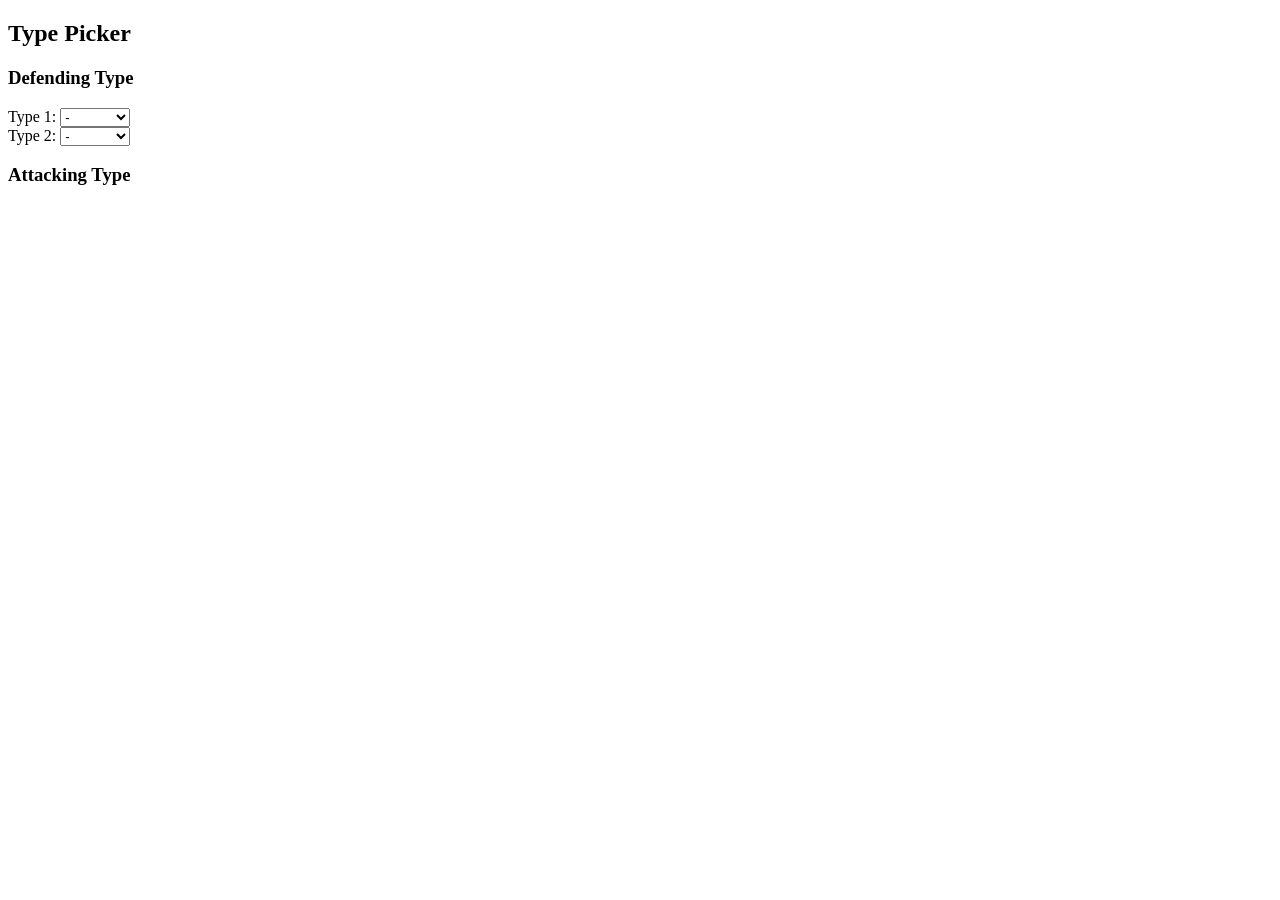
==== index.html @ 640db564 "Separate file for types" ====
<!DOCTYPE html>
<html>
    <head>
        <meta charset="UTF-8">
        <title>Battle Helper</title>
        <script type="text/javascript" src="battleHelper.js"></script>
        <script type="text/javascript" src="types.js"></script>
    </head>
    <body>
        <div>
            <h2>Type Picker</h2>
            <h3>Defending Type</h3>
            <div>
                Type 1:
                <select id="defender1" onchange="defenderChanged()">
                    <option value=""selected>-</option>
                    <option value="bug">Bug</option>
                    <option value="dark">Dark</option>
                    <option value="dragon">Dragon</option>
                    <option value="electric">Electric</option>
                    <option value="fairy">Fairy</option>
                    <option value="fighting">Fighting</option>
                    <option value="fire">Fire</option>
                    <option value="flying">Flying</option>
                    <option value="ghost">Ghost</option>
                    <option value="grass">Grass</option>
                    <option value="ground">Ground</option>
                    <option value="ice">Ice</option>
                    <option value="normal">Normal</option>
                    <option value="poison">Poison</option>
                    <option value="psychic">Psychic</option>
                    <option value="rock">Rock</option>
                    <option value="steel">Steel</option>
                    <option value="water">Water</option> 
                </select>
            </div>
            <div>
                Type 2:
                <select id="defender2" onchange="defenderChanged()">
                    <option value=""selected>-</option>
                    <option value="bug">Bug</option>
                    <option value="dark">Dark</option>
                    <option value="dragon">Dragon</option>
                    <option value="electric">Electric</option>
                    <option value="fairy">Fairy</option>
                    <option value="fighting">Fighting</option>
                    <option value="fire">Fire</option>
                    <option value="flying">Flying</option>
                    <option value="ghost">Ghost</option>
                    <option value="grass">Grass</option>
                    <option value="ground">Ground</option>
                    <option value="ice">Ice</option>
                    <option value="normal">Normal</option>
                    <option value="poison">Poison</option>
                    <option value="psychic">Psychic</option>
                    <option value="rock">Rock</option>
                    <option value="steel">Steel</option>
                    <option value="water">Water</option> 
                </select>
            </div>
            <h3>Attacking Type</h3>
            <div>
                <span id="attacker"></span>
            </div>
        </div>
    </body>
</html>
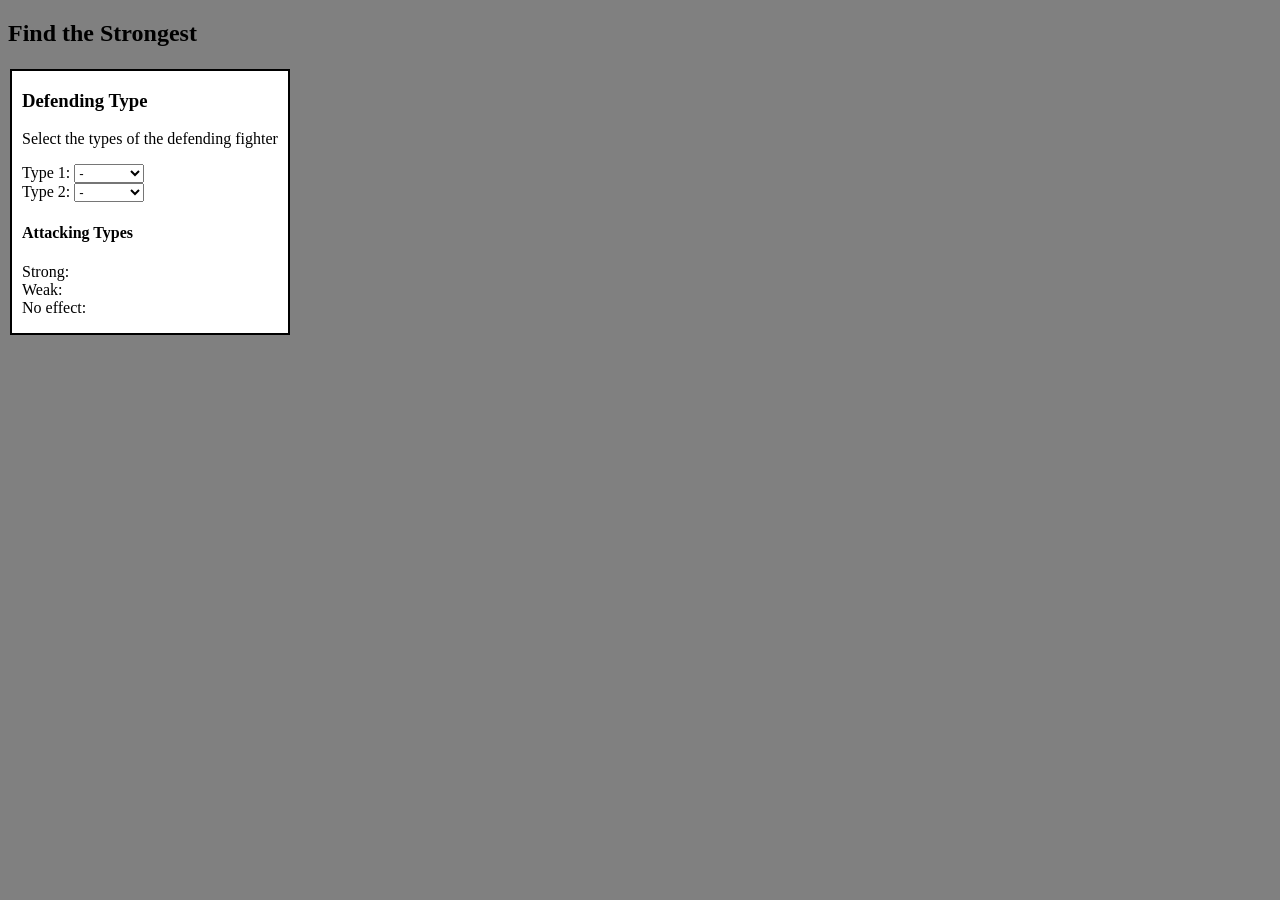
==== commit b3f38861: "CSS for UI" ====
--- a/index.html
+++ b/index.html
@@ -3,65 +3,73 @@
     <head>
         <meta charset="UTF-8">
         <title>Battle Helper</title>
+        <script type="text/javascript" src="types.js"></script>
         <script type="text/javascript" src="battleHelper.js"></script>
-        <script type="text/javascript" src="types.js"></script>
+        <link rel="stylesheet" href="battleStyles.css">
     </head>
     <body>
-        <div>
-            <h2>Type Picker</h2>
-            <h3>Defending Type</h3>
-            <div>
-                Type 1:
-                <select id="defender1" onchange="defenderChanged()">
-                    <option value=""selected>-</option>
-                    <option value="bug">Bug</option>
-                    <option value="dark">Dark</option>
-                    <option value="dragon">Dragon</option>
-                    <option value="electric">Electric</option>
-                    <option value="fairy">Fairy</option>
-                    <option value="fighting">Fighting</option>
-                    <option value="fire">Fire</option>
-                    <option value="flying">Flying</option>
-                    <option value="ghost">Ghost</option>
-                    <option value="grass">Grass</option>
-                    <option value="ground">Ground</option>
-                    <option value="ice">Ice</option>
-                    <option value="normal">Normal</option>
-                    <option value="poison">Poison</option>
-                    <option value="psychic">Psychic</option>
-                    <option value="rock">Rock</option>
-                    <option value="steel">Steel</option>
-                    <option value="water">Water</option> 
-                </select>
-            </div>
-            <div>
-                Type 2:
-                <select id="defender2" onchange="defenderChanged()">
-                    <option value=""selected>-</option>
-                    <option value="bug">Bug</option>
-                    <option value="dark">Dark</option>
-                    <option value="dragon">Dragon</option>
-                    <option value="electric">Electric</option>
-                    <option value="fairy">Fairy</option>
-                    <option value="fighting">Fighting</option>
-                    <option value="fire">Fire</option>
-                    <option value="flying">Flying</option>
-                    <option value="ghost">Ghost</option>
-                    <option value="grass">Grass</option>
-                    <option value="ground">Ground</option>
-                    <option value="ice">Ice</option>
-                    <option value="normal">Normal</option>
-                    <option value="poison">Poison</option>
-                    <option value="psychic">Psychic</option>
-                    <option value="rock">Rock</option>
-                    <option value="steel">Steel</option>
-                    <option value="water">Water</option> 
-                </select>
-            </div>
-            <h3>Attacking Type</h3>
-            <div>
-                <span id="attacker"></span>
-            </div>
+        <h2>Find the Strongest</h2>
+
+        <div class="picker">
+        <h3>Defending Type</h3>
+        <p>
+            Select the types of the defending fighter
+        </p>
+            Type 1:
+            <select id="defender1" onchange="defenderChanged()">
+                <option value=""selected>-</option>
+                <option value="bug">Bug</option>
+                <option value="dark">Dark</option>
+                <option value="dragon">Dragon</option>
+                <option value="electric">Electric</option>
+                <option value="fairy">Fairy</option>
+                <option value="fighting">Fighting</option>
+                <option value="fire">Fire</option>
+                <option value="flying">Flying</option>
+                <option value="ghost">Ghost</option>
+                <option value="grass">Grass</option>
+                <option value="ground">Ground</option>
+                <option value="ice">Ice</option>
+                <option value="normal">Normal</option>
+                <option value="poison">Poison</option>
+                <option value="psychic">Psychic</option>
+                <option value="rock">Rock</option>
+                <option value="steel">Steel</option>
+                <option value="water">Water</option> 
+            </select>
+        <br/>
+            Type 2:
+            <select id="defender2" onchange="defenderChanged()">
+                <option value=""selected>-</option>
+                <option value="bug">Bug</option>
+                <option value="dark">Dark</option>
+                <option value="dragon">Dragon</option>
+                <option value="electric">Electric</option>
+                <option value="fairy">Fairy</option>
+                <option value="fighting">Fighting</option>
+                <option value="fire">Fire</option>
+                <option value="flying">Flying</option>
+                <option value="ghost">Ghost</option>
+                <option value="grass">Grass</option>
+                <option value="ground">Ground</option>
+                <option value="ice">Ice</option>
+                <option value="normal">Normal</option>
+                <option value="poison">Poison</option>
+                <option value="psychic">Psychic</option>
+                <option value="rock">Rock</option>
+                <option value="steel">Steel</option>
+                <option value="water">Water</option> 
+            </select>
+            <p>
+                <h4>Attacking Types</h4>
+                Strong:
+                <span id="strongAttackers"></span>
+                <br/>
+                Weak:
+                <br/>
+                No effect:
+            </p>
         </div>
+
     </body>
 </html>
--- a/battleStyles.css
+++ b/battleStyles.css
@@ -0,0 +1,27 @@
+body {
+    background: gray;
+}
+
+.picker { 
+  border: 2px solid black;
+  background-color: white;
+  margin: 2px;
+  padding: 0px 10px;  /* vertical | horizontal */
+  display: inline-block;
+}
+
+#strongAttackers {
+    color: green;
+}
+
+#weakAttackers {
+    color: orange;
+}
+
+#noAttackers {
+    color: red;
+}
+
+#defender {
+    color: red;
+}
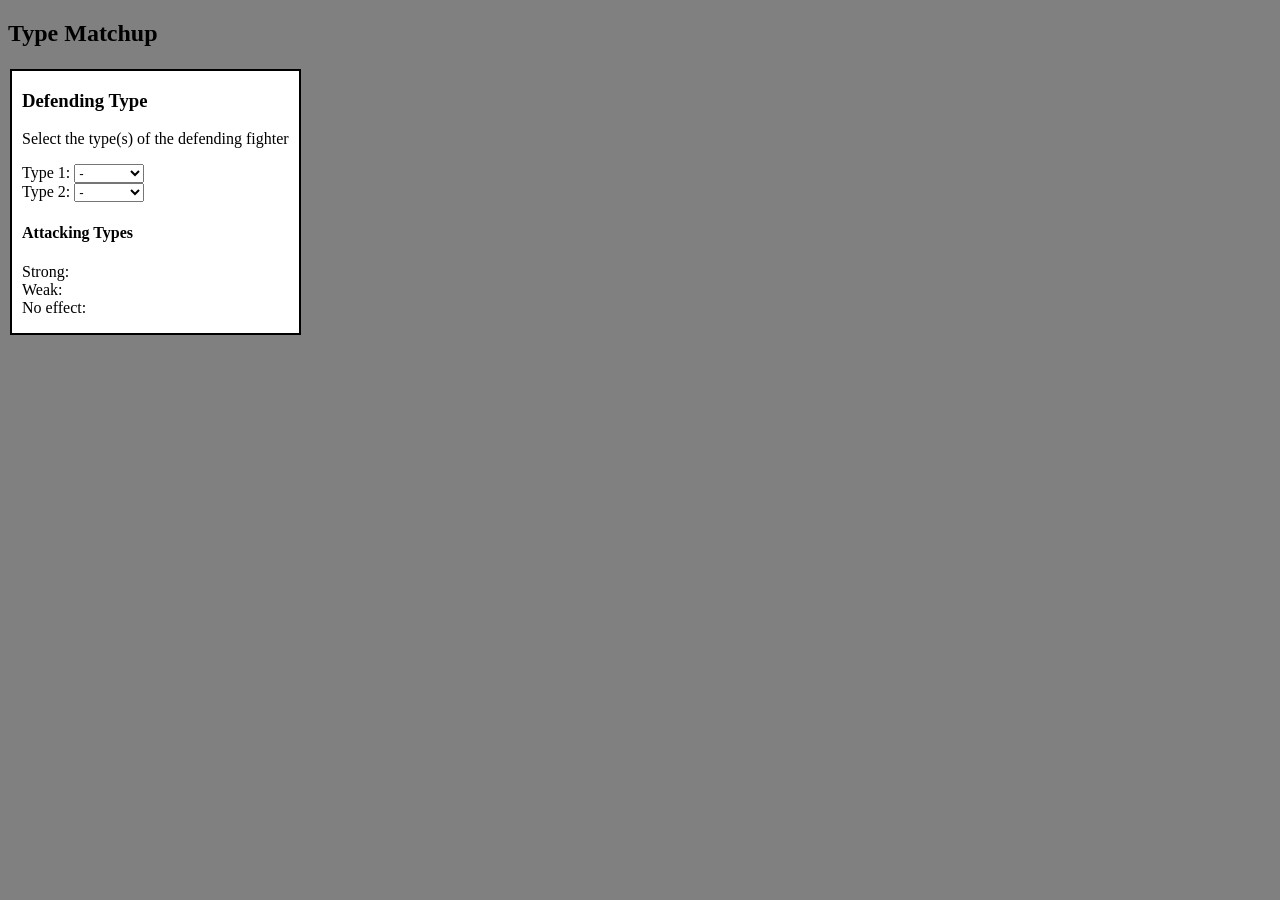
==== commit 572ad237: "Show weak attackers" ====
--- a/index.html
+++ b/index.html
@@ -8,12 +8,12 @@
         <link rel="stylesheet" href="battleStyles.css">
     </head>
     <body>
-        <h2>Find the Strongest</h2>
+        <h2>Type Matchup</h2>
 
         <div class="picker">
         <h3>Defending Type</h3>
         <p>
-            Select the types of the defending fighter
+            Select the type(s) of the defending fighter
         </p>
             Type 1:
             <select id="defender1" onchange="defenderChanged()">
@@ -66,8 +66,10 @@
                 <span id="strongAttackers"></span>
                 <br/>
                 Weak:
+                <span id="weakAttackers"></span>
                 <br/>
                 No effect:
+                <span id="noAttackers"></span>
             </p>
         </div>
 
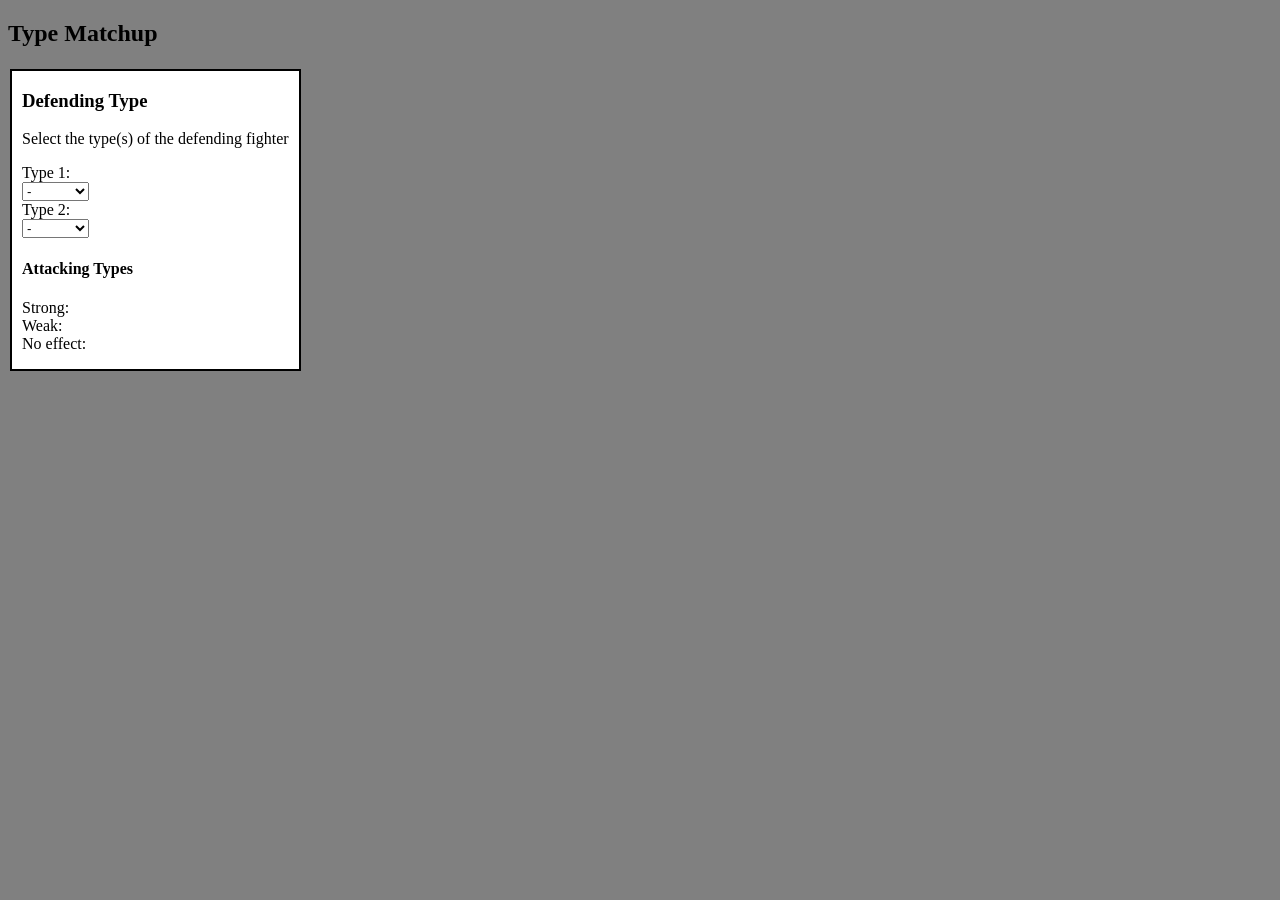
==== commit b334b8c9: "Create dropdown menus based on types list" ====
--- a/index.html
+++ b/index.html
@@ -5,6 +5,7 @@
         <title>Battle Helper</title>
         <script type="text/javascript" src="types.js"></script>
         <script type="text/javascript" src="battleHelper.js"></script>
+        <script type="text/javascript" src="battleView.js"></script>
         <link rel="stylesheet" href="battleStyles.css">
     </head>
     <body>
@@ -14,63 +15,24 @@
         <h3>Defending Type</h3>
         <p>
             Select the type(s) of the defending fighter
+        </p>        
+        <div id="defenderList1" onchange="defenderChanged()">
+            Type 1:
+        </div>
+        <div id="defenderList2" onchange="defenderChanged()">
+            Type 2:
+        </div>
+        <p>
+            <h4>Attacking Types</h4>
+            Strong:
+            <span id="strongAttackers"></span>
+            <br/>
+            Weak:
+            <span id="weakAttackers"></span>
+            <br/>
+            No effect:
+            <span id="noAttackers"></span>
         </p>
-            Type 1:
-            <select id="defender1" onchange="defenderChanged()">
-                <option value=""selected>-</option>
-                <option value="bug">Bug</option>
-                <option value="dark">Dark</option>
-                <option value="dragon">Dragon</option>
-                <option value="electric">Electric</option>
-                <option value="fairy">Fairy</option>
-                <option value="fighting">Fighting</option>
-                <option value="fire">Fire</option>
-                <option value="flying">Flying</option>
-                <option value="ghost">Ghost</option>
-                <option value="grass">Grass</option>
-                <option value="ground">Ground</option>
-                <option value="ice">Ice</option>
-                <option value="normal">Normal</option>
-                <option value="poison">Poison</option>
-                <option value="psychic">Psychic</option>
-                <option value="rock">Rock</option>
-                <option value="steel">Steel</option>
-                <option value="water">Water</option> 
-            </select>
-        <br/>
-            Type 2:
-            <select id="defender2" onchange="defenderChanged()">
-                <option value=""selected>-</option>
-                <option value="bug">Bug</option>
-                <option value="dark">Dark</option>
-                <option value="dragon">Dragon</option>
-                <option value="electric">Electric</option>
-                <option value="fairy">Fairy</option>
-                <option value="fighting">Fighting</option>
-                <option value="fire">Fire</option>
-                <option value="flying">Flying</option>
-                <option value="ghost">Ghost</option>
-                <option value="grass">Grass</option>
-                <option value="ground">Ground</option>
-                <option value="ice">Ice</option>
-                <option value="normal">Normal</option>
-                <option value="poison">Poison</option>
-                <option value="psychic">Psychic</option>
-                <option value="rock">Rock</option>
-                <option value="steel">Steel</option>
-                <option value="water">Water</option> 
-            </select>
-            <p>
-                <h4>Attacking Types</h4>
-                Strong:
-                <span id="strongAttackers"></span>
-                <br/>
-                Weak:
-                <span id="weakAttackers"></span>
-                <br/>
-                No effect:
-                <span id="noAttackers"></span>
-            </p>
         </div>
 
     </body>
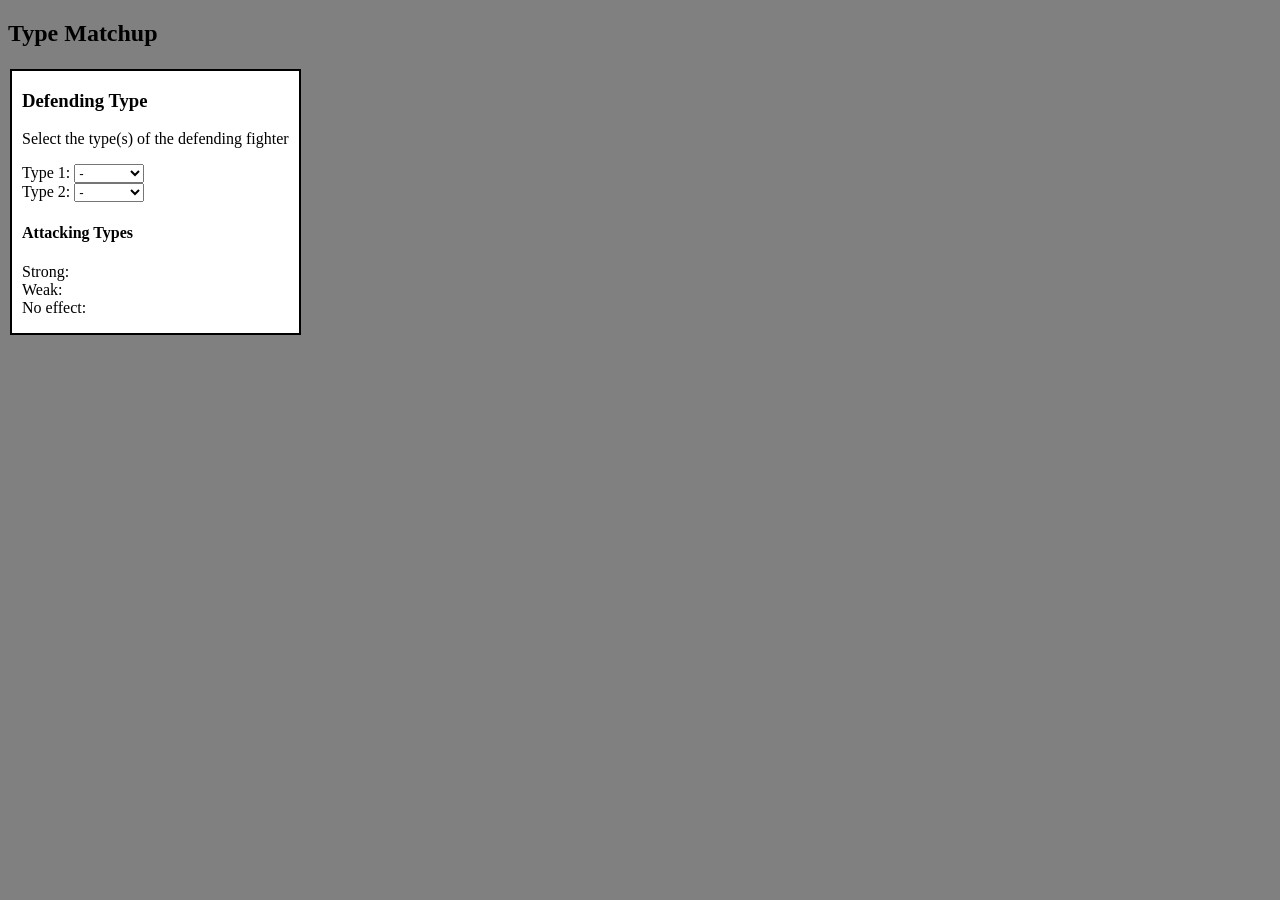
==== commit 7d12d97c: "Revert "Master"" ====
--- a/index.html
+++ b/index.html
@@ -15,24 +15,63 @@
         <h3>Defending Type</h3>
         <p>
             Select the type(s) of the defending fighter
-        </p>        
-        <div id="defenderList1" onchange="defenderChanged()">
+        </p>
             Type 1:
-        </div>
-        <div id="defenderList2" onchange="defenderChanged()">
+            <select id="defender1" onchange="defenderChanged()">
+                <option value=""selected>-</option>
+                <option value="bug">Bug</option>
+                <option value="dark">Dark</option>
+                <option value="dragon">Dragon</option>
+                <option value="electric">Electric</option>
+                <option value="fairy">Fairy</option>
+                <option value="fighting">Fighting</option>
+                <option value="fire">Fire</option>
+                <option value="flying">Flying</option>
+                <option value="ghost">Ghost</option>
+                <option value="grass">Grass</option>
+                <option value="ground">Ground</option>
+                <option value="ice">Ice</option>
+                <option value="normal">Normal</option>
+                <option value="poison">Poison</option>
+                <option value="psychic">Psychic</option>
+                <option value="rock">Rock</option>
+                <option value="steel">Steel</option>
+                <option value="water">Water</option> 
+            </select>
+        <br/>
             Type 2:
-        </div>
-        <p>
-            <h4>Attacking Types</h4>
-            Strong:
-            <span id="strongAttackers"></span>
-            <br/>
-            Weak:
-            <span id="weakAttackers"></span>
-            <br/>
-            No effect:
-            <span id="noAttackers"></span>
-        </p>
+            <select id="defender2" onchange="defenderChanged()">
+                <option value=""selected>-</option>
+                <option value="bug">Bug</option>
+                <option value="dark">Dark</option>
+                <option value="dragon">Dragon</option>
+                <option value="electric">Electric</option>
+                <option value="fairy">Fairy</option>
+                <option value="fighting">Fighting</option>
+                <option value="fire">Fire</option>
+                <option value="flying">Flying</option>
+                <option value="ghost">Ghost</option>
+                <option value="grass">Grass</option>
+                <option value="ground">Ground</option>
+                <option value="ice">Ice</option>
+                <option value="normal">Normal</option>
+                <option value="poison">Poison</option>
+                <option value="psychic">Psychic</option>
+                <option value="rock">Rock</option>
+                <option value="steel">Steel</option>
+                <option value="water">Water</option> 
+            </select>
+            <p>
+                <h4>Attacking Types</h4>
+                Strong:
+                <span id="strongAttackers"></span>
+                <br/>
+                Weak:
+                <span id="weakAttackers"></span>
+                <br/>
+                No effect:
+                <span id="noAttackers"></span>
+            </p>
         </div>
 
     </body>
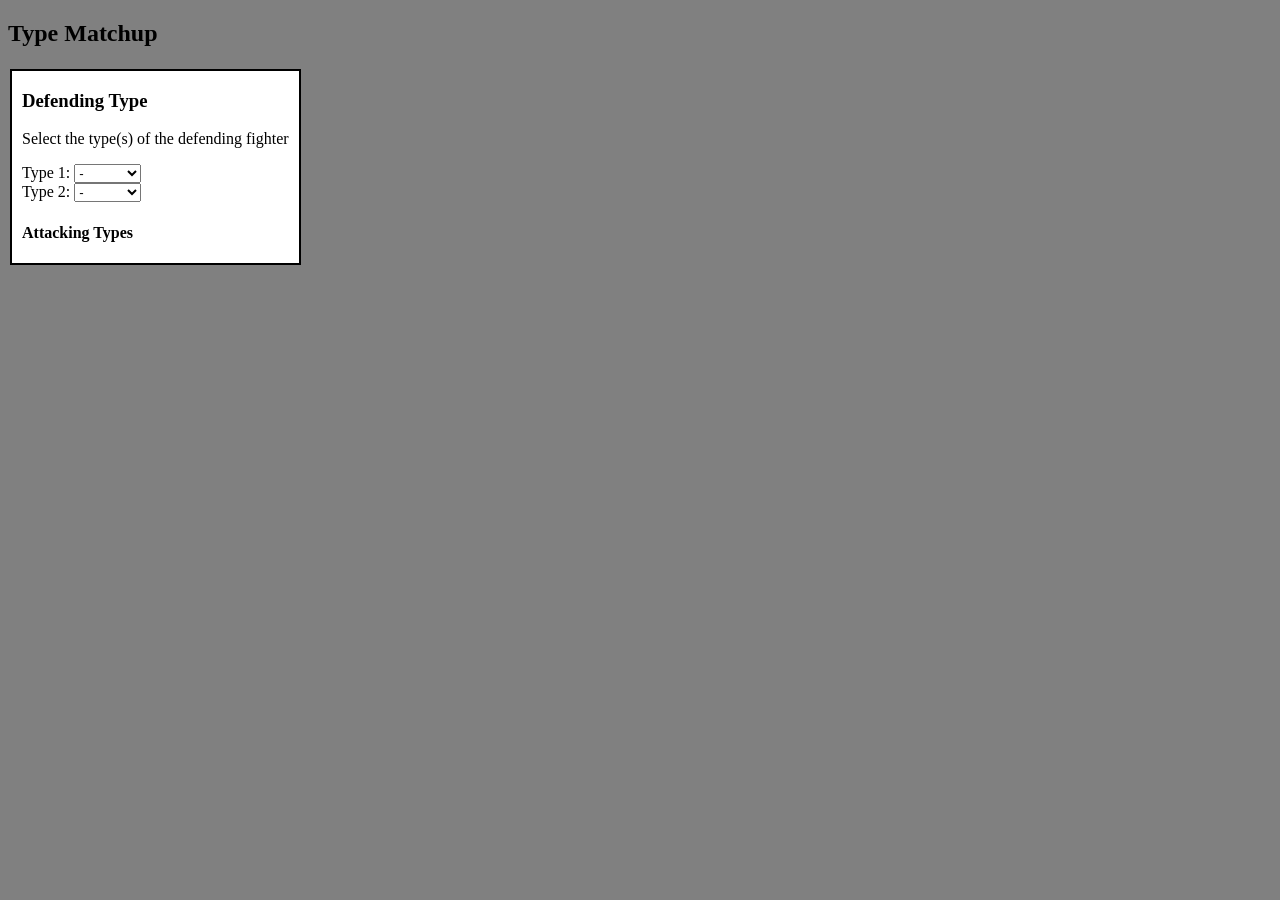
==== commit de9b9e8d: "Super Strong and Super Weak categories" ====
--- a/index.html
+++ b/index.html
@@ -12,66 +12,18 @@
         <h2>Type Matchup</h2>
 
         <div class="picker">
-        <h3>Defending Type</h3>
-        <p>
-            Select the type(s) of the defending fighter
-        </p>
-            Type 1:
-            <select id="defender1" onchange="defenderChanged()">
-                <option value=""selected>-</option>
-                <option value="bug">Bug</option>
-                <option value="dark">Dark</option>
-                <option value="dragon">Dragon</option>
-                <option value="electric">Electric</option>
-                <option value="fairy">Fairy</option>
-                <option value="fighting">Fighting</option>
-                <option value="fire">Fire</option>
-                <option value="flying">Flying</option>
-                <option value="ghost">Ghost</option>
-                <option value="grass">Grass</option>
-                <option value="ground">Ground</option>
-                <option value="ice">Ice</option>
-                <option value="normal">Normal</option>
-                <option value="poison">Poison</option>
-                <option value="psychic">Psychic</option>
-                <option value="rock">Rock</option>
-                <option value="steel">Steel</option>
-                <option value="water">Water</option> 
-            </select>
-        <br/>
-            Type 2:
-            <select id="defender2" onchange="defenderChanged()">
-                <option value=""selected>-</option>
-                <option value="bug">Bug</option>
-                <option value="dark">Dark</option>
-                <option value="dragon">Dragon</option>
-                <option value="electric">Electric</option>
-                <option value="fairy">Fairy</option>
-                <option value="fighting">Fighting</option>
-                <option value="fire">Fire</option>
-                <option value="flying">Flying</option>
-                <option value="ghost">Ghost</option>
-                <option value="grass">Grass</option>
-                <option value="ground">Ground</option>
-                <option value="ice">Ice</option>
-                <option value="normal">Normal</option>
-                <option value="poison">Poison</option>
-                <option value="psychic">Psychic</option>
-                <option value="rock">Rock</option>
-                <option value="steel">Steel</option>
-                <option value="water">Water</option> 
-            </select>
+            <h3>Defending Type</h3>
             <p>
-                <h4>Attacking Types</h4>
-                Strong:
-                <span id="strongAttackers"></span>
-                <br/>
-                Weak:
-                <span id="weakAttackers"></span>
-                <br/>
-                No effect:
-                <span id="noAttackers"></span>
-            </p>
+                Select the type(s) of the defending fighter
+            </p>        
+            <div id="defenderList1" onchange="defenderChanged()"></div>
+            <div id="defenderList2" onchange="defenderChanged()"></div>
+            
+            <h4>Attacking Types</h4>
+            <div id="attackingTypes">
+                <!-- Types that are strong, weak, or have no effect
+                        on the chosen defender type(s) -->
+            </div>
         </div>
 
     </body>
--- a/battleStyles.css
+++ b/battleStyles.css
@@ -10,18 +10,22 @@
   display: inline-block;
 }
 
-#strongAttackers {
+#superStrong {
+    color: blue;
+}
+
+#strong {
     color: green;
 }
 
-#weakAttackers {
+#weak {
     color: orange;
 }
 
-#noAttackers {
+#superWeak {
     color: red;
 }
 
-#defender {
-    color: red;
-}+#non {
+    color: purple;
+}
